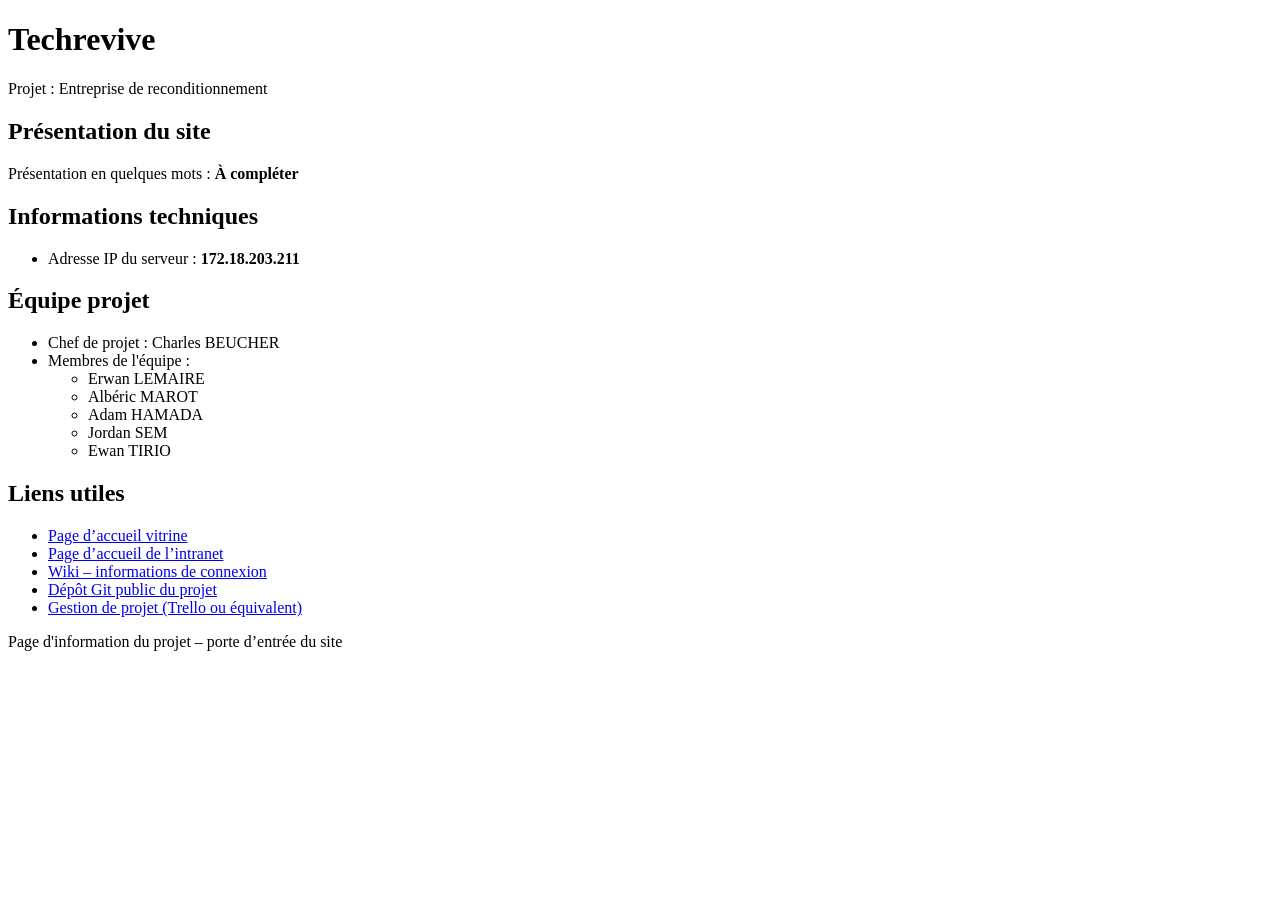
==== infos.html @ ff69c05f "Ajout de la page infos" ====
<!DOCTYPE html>
<html lang="fr">
<head>
    <meta charset="UTF-8">
    <title>Informations du projet</title>
</head>
<body>

<div class="container">

    <h1>Techrevive</h1>
    <p>
        Projet : Entreprise de reconditionnement
    </p>

    <div class="info">
        <h2>Présentation du site</h2>
        <p>
            Présentation en quelques mots : <strong>À compléter</strong>
        </p>
    </div>

    <div class="info">
        <h2>Informations techniques</h2>
        <ul>
            <li>Adresse IP du serveur : <strong>172.18.203.211</strong></li>
        </ul>
    </div>

    <div class="info">
        <h2>Équipe projet</h2>
        <ul>
            <li>Chef de projet : Charles BEUCHER</li>
            <li>Membres de l'équipe :
                <ul>
                    <li>Erwan LEMAIRE</li>
                    <li>Albéric MAROT</li>
                    <li>Adam HAMADA</li>
                    <li>Jordan SEM</li>
                    <li>Ewan TIRIO</li>
                </ul>
            </li>
        </ul>
    </div>

    <div class="info">
        <h2>Liens utiles</h2>
        <ul>
            <li>
                <a href="http://ADRESSE_DU_SITE_VITRINE" target="_blank">
                    Page d’accueil vitrine
                </a>
            </li>

            <li>
                <a href="http://ADRESSE_INTRANET" target="_blank">
                    Page d’accueil de l’intranet
                </a>
            </li>

            <li>
                <a href="http://ADRESSE_WIKI" target="_blank">
                    Wiki – informations de connexion
                </a>
            </li>

            <li>
                <a href="http://ADRESSE_DEPOT_GIT" target="_blank">
                    Dépôt Git public du projet
                </a>
            </li>

            <li>
                <a href="http://LIEN_GESTION_PROJET" target="_blank">
                    Gestion de projet (Trello ou équivalent)
                </a>
            </li>
        </ul>
    </div>

    <footer>
        Page d'information du projet – porte d’entrée du site
    </footer>

</div>

</body>
</html>
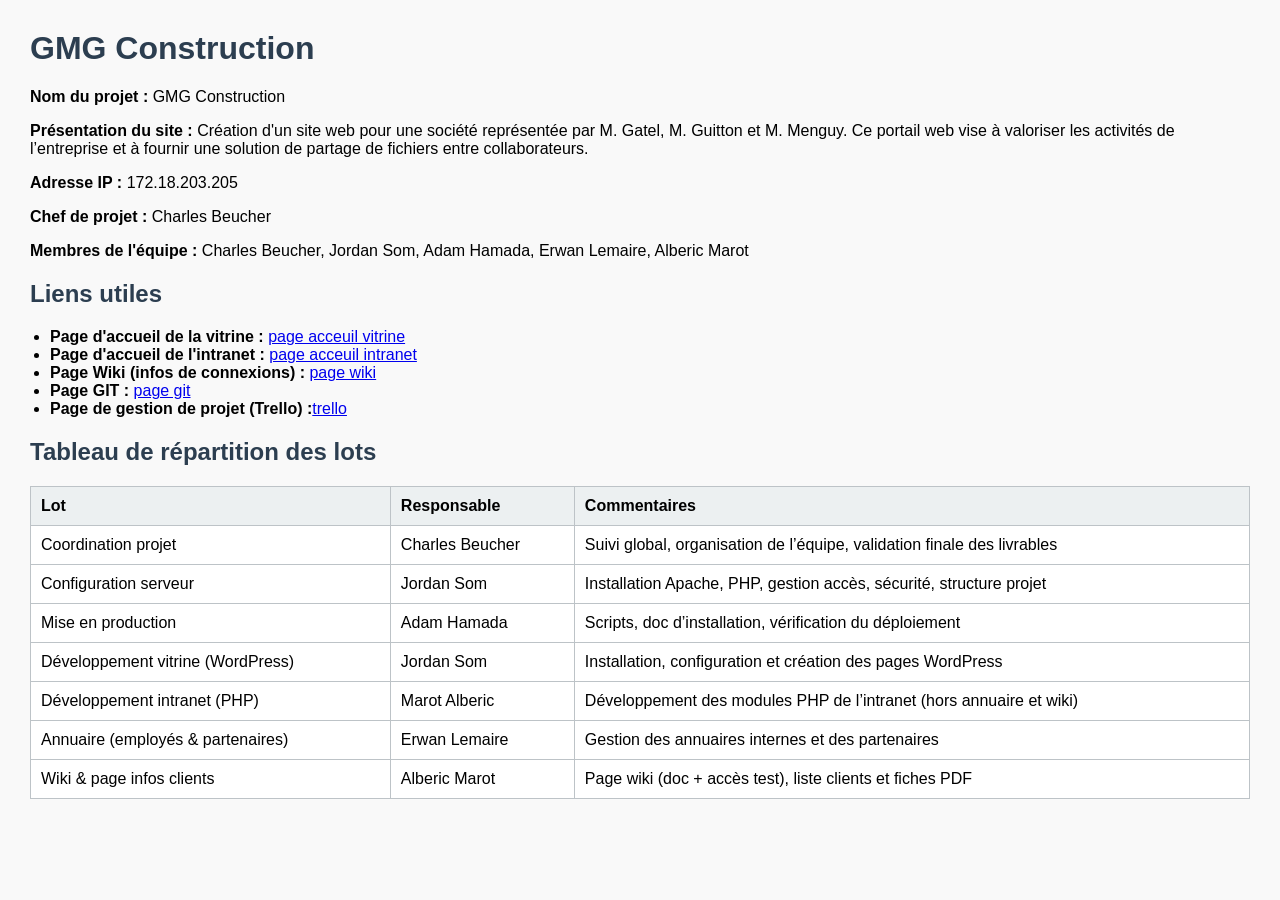
==== commit b68a17fe: "Revise project details and improve HTML structure Updated project information and links, including t" ====
--- a/infos.html
+++ b/infos.html
@@ -2,87 +2,103 @@
 <html lang="fr">
 <head>
     <meta charset="UTF-8">
-    <title>Informations du projet</title>
+    <title>cmyk - Portail Projet</title>
+    <style>
+        body {
+            font-family: Arial, sans-serif;
+            margin: 30px;
+            background-color: #f9f9f9;
+        }
+        h1, h2 {
+            color: #2c3e50;
+        }
+        table {
+            width: 100%;
+            border-collapse: collapse;
+            margin-top: 20px;
+            background-color: #fff;
+        }
+        th, td {
+            border: 1px solid #bdc3c7;
+            padding: 10px;
+            text-align: left;
+        }
+        th {
+            background-color: #ecf0f1;
+        }
+        ul {
+            list-style-type: disc;
+            padding-left: 20px;
+        }
+    </style>
 </head>
 <body>
 
-<div class="container">
+    <h1>GMG Construction</h1>
+    <p><strong>Nom du projet :</strong> GMG Construction</p>
+    <p><strong>Présentation du site :</strong> Création d'un site web pour une société représentée par M. Gatel, M. Guitton et M. Menguy. 
+    Ce portail web vise à valoriser les activités de l’entreprise et à fournir une solution de partage de fichiers entre collaborateurs.</p>
 
-    <h1>Techrevive</h1>
-    <p>
-        Projet : Entreprise de reconditionnement
-    </p>
+    <p><strong>Adresse IP :</strong> 172.18.203.205</p>
+    <p><strong>Chef de projet :</strong> Charles Beucher</p>
+    <p><strong>Membres de l'équipe :</strong> Charles Beucher, Jordan Som, Adam Hamada, Erwan Lemaire, Alberic Marot</p>
 
-    <div class="info">
-        <h2>Présentation du site</h2>
-        <p>
-            Présentation en quelques mots : <strong>À compléter</strong>
-        </p>
-    </div>
+    <h2>Liens utiles</h2>
+    <ul>
+        <li><strong>Page d'accueil de la vitrine :</strong> <a href="http://172.18.203.211/wordpress/">page acceuil vitrine</a></li>
+        <li><strong>Page d'accueil de l'intranet :</strong> <a href="http://172.18.203.211/SAE203/Intranet/portail_connexion.php">page acceuil intranet</a></li>
+        <li><strong>Page Wiki (infos de connexions) :</strong> <a href="http://172.18.203.211/SAE203/Intranet/wiki.php">page wiki </a></li>
+        <li><strong>Page GIT :</strong> <a href="https://github.com/charlesbeucher49-cmyk/sae203" >page git</a></li>
+        <li><strong>Page de gestion de projet (Trello) :</strong><a href="https://trello.com/b/JQmCJo4i/sae-203">trello</a></li>
+    </ul>
 
-    <div class="info">
-        <h2>Informations techniques</h2>
-        <ul>
-            <li>Adresse IP du serveur : <strong>172.18.203.211</strong></li>
-        </ul>
-    </div>
-
-    <div class="info">
-        <h2>Équipe projet</h2>
-        <ul>
-            <li>Chef de projet : Charles BEUCHER</li>
-            <li>Membres de l'équipe :
-                <ul>
-                    <li>Erwan LEMAIRE</li>
-                    <li>Albéric MAROT</li>
-                    <li>Adam HAMADA</li>
-                    <li>Jordan SEM</li>
-                    <li>Ewan TIRIO</li>
-                </ul>
-            </li>
-        </ul>
-    </div>
-
-    <div class="info">
-        <h2>Liens utiles</h2>
-        <ul>
-            <li>
-                <a href="http://ADRESSE_DU_SITE_VITRINE" target="_blank">
-                    Page d’accueil vitrine
-                </a>
-            </li>
-
-            <li>
-                <a href="http://ADRESSE_INTRANET" target="_blank">
-                    Page d’accueil de l’intranet
-                </a>
-            </li>
-
-            <li>
-                <a href="http://ADRESSE_WIKI" target="_blank">
-                    Wiki – informations de connexion
-                </a>
-            </li>
-
-            <li>
-                <a href="http://ADRESSE_DEPOT_GIT" target="_blank">
-                    Dépôt Git public du projet
-                </a>
-            </li>
-
-            <li>
-                <a href="http://LIEN_GESTION_PROJET" target="_blank">
-                    Gestion de projet (Trello ou équivalent)
-                </a>
-            </li>
-        </ul>
-    </div>
-
-    <footer>
-        Page d'information du projet – porte d’entrée du site
-    </footer>
-
-</div>
+    <h2>Tableau de répartition des lots</h2>
+    <table>
+        <thead>
+            <tr>
+                <th>Lot</th>
+                <th>Responsable</th>
+                <th>Commentaires</th>
+            </tr>
+        </thead>
+        <tbody>
+            <tr>
+                <td>Coordination projet</td>
+                <td>Charles Beucher</td>
+                <td>Suivi global, organisation de l’équipe, validation finale des livrables</td>
+            </tr>
+            <tr>
+                <td>Configuration serveur</td>
+                <td>Jordan Som</td>
+                <td>Installation Apache, PHP, gestion accès, sécurité, structure projet</td>
+            </tr>
+            <tr>
+                <td>Mise en production</td>
+                <td>Adam Hamada</td>
+                <td>Scripts, doc d’installation, vérification du déploiement</td>
+            </tr>
+            <tr>
+                <td>Développement vitrine (WordPress)</td>
+                <td>Jordan Som</td>
+                <td>Installation, configuration et création des pages WordPress</td>
+            </tr>
+            <tr>
+                <td>Développement intranet (PHP)</td>
+                <td>Marot Alberic</td>
+                <td>Développement des modules PHP de l’intranet (hors annuaire et wiki)</td>
+            </tr>
+            <tr>
+                <td>Annuaire (employés & partenaires)</td>
+                <td>Erwan Lemaire</td>
+                <td>Gestion des annuaires internes et des partenaires</td>
+            </tr>
+            <tr>
+                <td>Wiki & page infos clients</td>
+                <td>Alberic Marot</td>
+                <td>Page wiki (doc + accès test), liste clients et fiches PDF</td>
+            </tr>
+        </tbody>
+    </table>
 
 </body>
 </html>
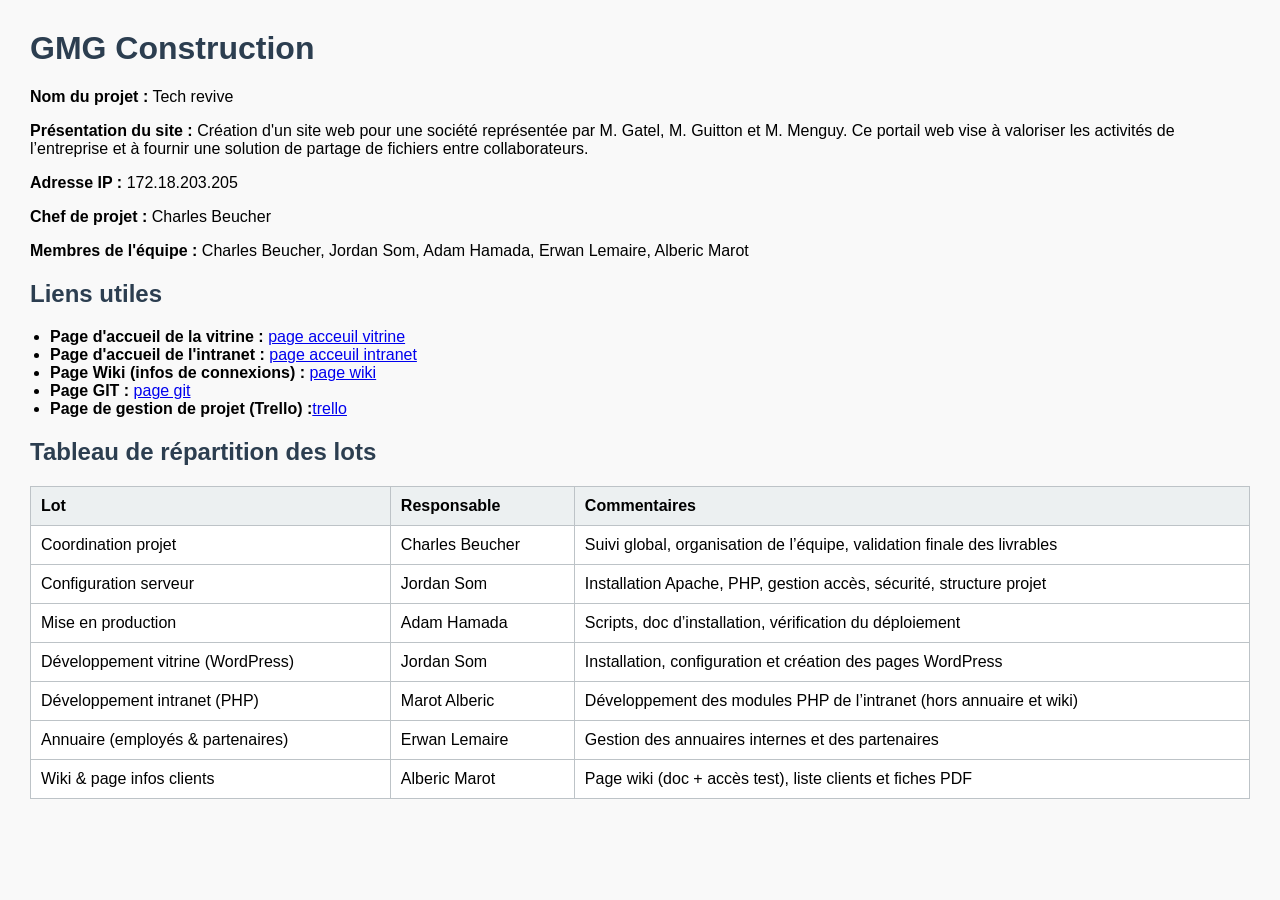
==== commit 169f19d5: "Update project name from 'GMG Construction' to 'Tech revive'" ====
--- a/infos.html
+++ b/infos.html
@@ -35,7 +35,7 @@
 <body>
 
     <h1>GMG Construction</h1>
-    <p><strong>Nom du projet :</strong> GMG Construction</p>
+    <p><strong>Nom du projet :</strong> Tech revive</p>
     <p><strong>Présentation du site :</strong> Création d'un site web pour une société représentée par M. Gatel, M. Guitton et M. Menguy. 
     Ce portail web vise à valoriser les activités de l’entreprise et à fournir une solution de partage de fichiers entre collaborateurs.</p>
 
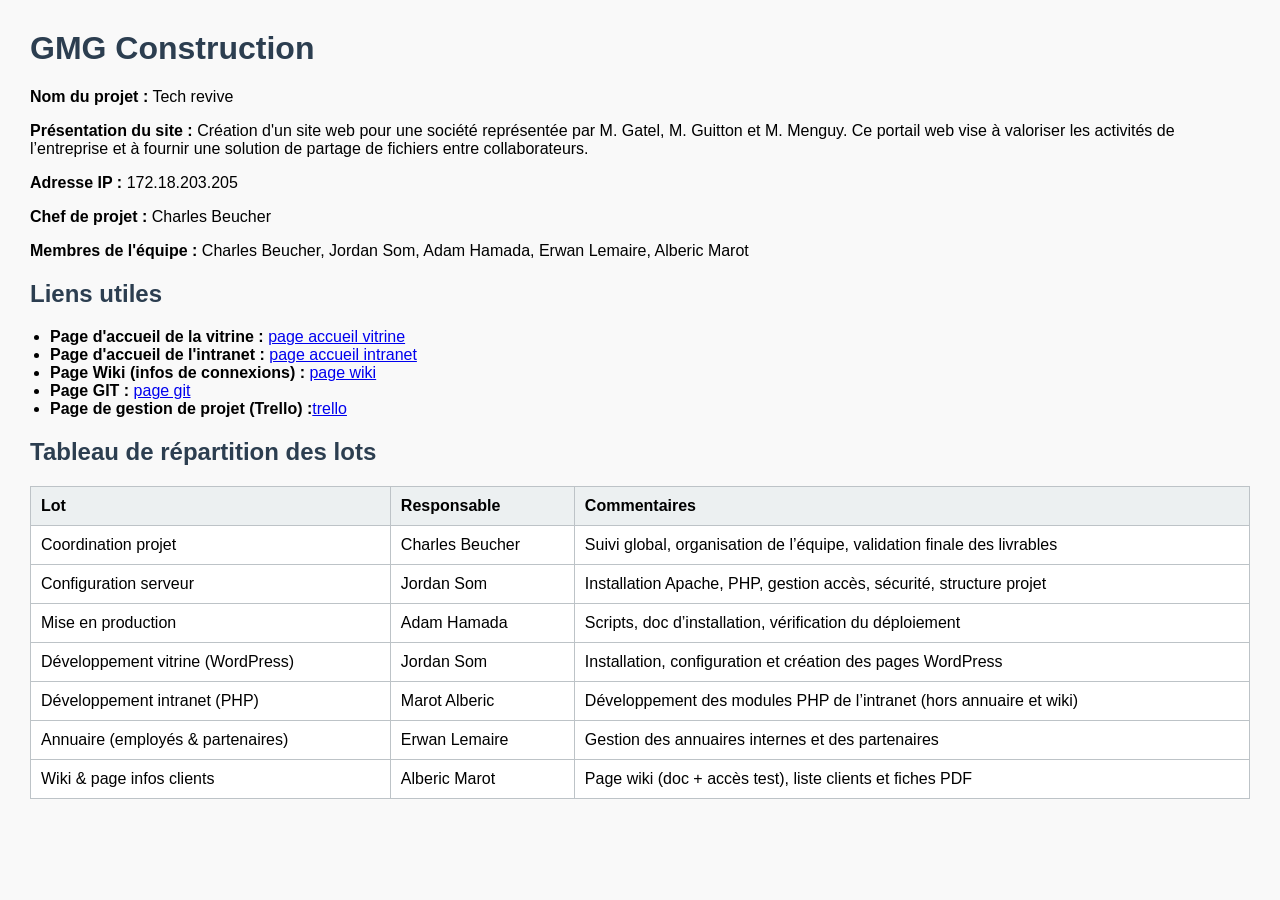
==== commit 62aeabc4: "docs: mise à jour des URLs (VirtualHost) et mots de passe de test dans le wiki" ====
--- a/infos.html
+++ b/infos.html
@@ -45,9 +45,9 @@
 
     <h2>Liens utiles</h2>
     <ul>
-        <li><strong>Page d'accueil de la vitrine :</strong> <a href="http://172.18.203.211/wordpress/">page acceuil vitrine</a></li>
-        <li><strong>Page d'accueil de l'intranet :</strong> <a href="http://172.18.203.211/SAE203/Intranet/portail_connexion.php">page acceuil intranet</a></li>
-        <li><strong>Page Wiki (infos de connexions) :</strong> <a href="http://172.18.203.211/SAE203/Intranet/wiki.php">page wiki </a></li>
+        <li><strong>Page d'accueil de la vitrine :</strong> <a href="http://172.18.203.211/wordpress/">page accueil vitrine</a></li>
+        <li><strong>Page d'accueil de l'intranet :</strong> <a href="http://intranet.techrevive.local/pages/intranet_login.php">page accueil intranet</a></li>
+        <li><strong>Page Wiki (infos de connexions) :</strong> <a href="http://intranet.techrevive.local/wiki.html">page wiki </a></li>
         <li><strong>Page GIT :</strong> <a href="https://github.com/charlesbeucher49-cmyk/sae203" >page git</a></li>
         <li><strong>Page de gestion de projet (Trello) :</strong><a href="https://trello.com/b/JQmCJo4i/sae-203">trello</a></li>
     </ul>
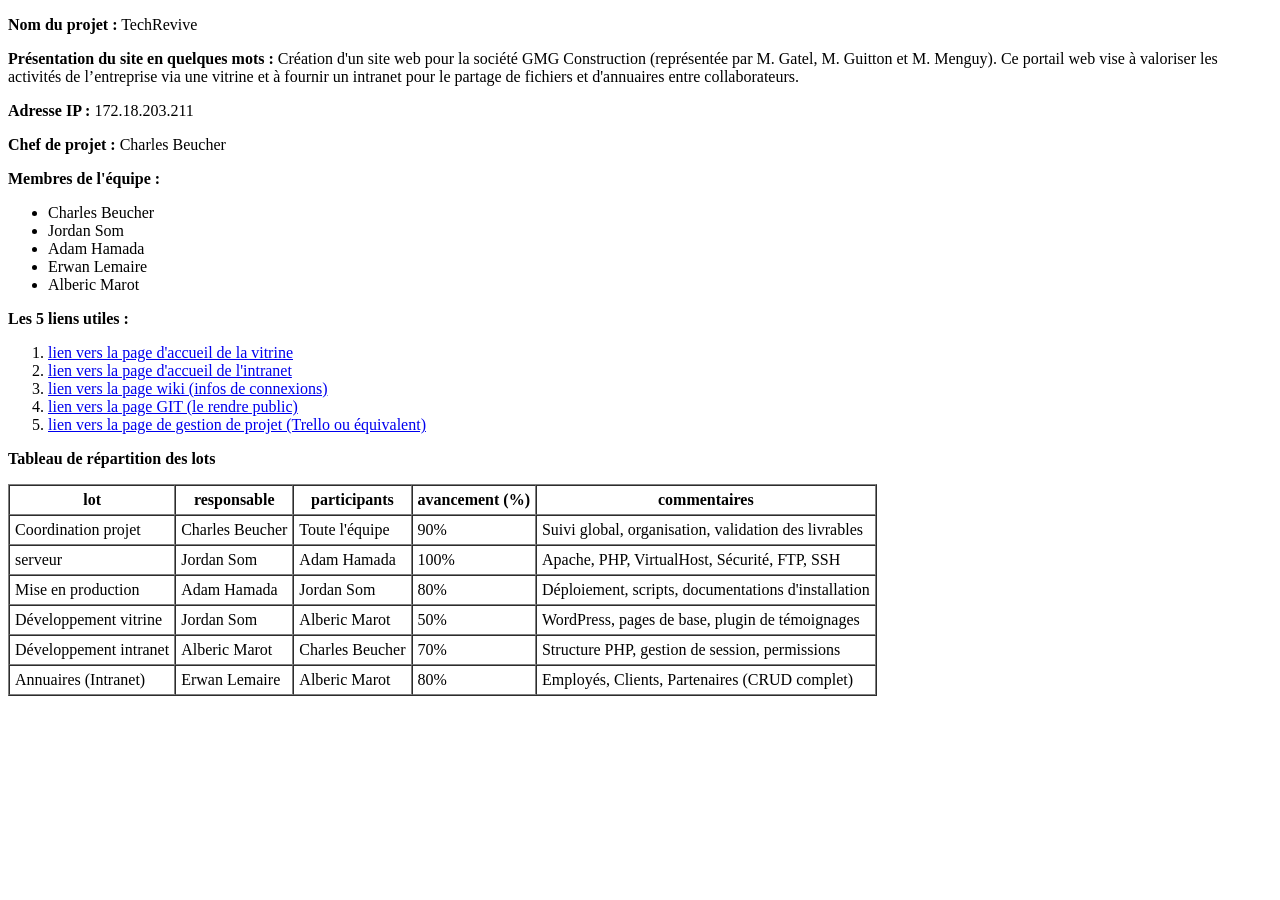
==== commit 4bf968f8: "docs: alignement strict de infos.html avec le cahier des charges" ====
--- a/infos.html
+++ b/infos.html
@@ -2,100 +2,86 @@
 <html lang="fr">
 <head>
     <meta charset="UTF-8">
-    <title>cmyk - Portail Projet</title>
-    <style>
-        body {
-            font-family: Arial, sans-serif;
-            margin: 30px;
-            background-color: #f9f9f9;
-        }
-        h1, h2 {
-            color: #2c3e50;
-        }
-        table {
-            width: 100%;
-            border-collapse: collapse;
-            margin-top: 20px;
-            background-color: #fff;
-        }
-        th, td {
-            border: 1px solid #bdc3c7;
-            padding: 10px;
-            text-align: left;
-        }
-        th {
-            background-color: #ecf0f1;
-        }
-        ul {
-            list-style-type: disc;
-            padding-left: 20px;
-        }
-    </style>
+    <title>Infos - Projet SAÉ 203</title>
 </head>
 <body>
 
-    <h1>GMG Construction</h1>
-    <p><strong>Nom du projet :</strong> Tech revive</p>
-    <p><strong>Présentation du site :</strong> Création d'un site web pour une société représentée par M. Gatel, M. Guitton et M. Menguy. 
-    Ce portail web vise à valoriser les activités de l’entreprise et à fournir une solution de partage de fichiers entre collaborateurs.</p>
+    <p><strong>Nom du projet :</strong> TechRevive</p>
+    <p><strong>Présentation du site en quelques mots :</strong> Création d'un site web pour la société GMG Construction (représentée par M. Gatel, M. Guitton et M. Menguy). Ce portail web vise à valoriser les activités de l’entreprise via une vitrine et à fournir un intranet pour le partage de fichiers et d'annuaires entre collaborateurs.</p>
 
-    <p><strong>Adresse IP :</strong> 172.18.203.205</p>
+    <p><strong>Adresse IP :</strong> 172.18.203.211</p>
     <p><strong>Chef de projet :</strong> Charles Beucher</p>
-    <p><strong>Membres de l'équipe :</strong> Charles Beucher, Jordan Som, Adam Hamada, Erwan Lemaire, Alberic Marot</p>
-
-    <h2>Liens utiles</h2>
+    <p><strong>Membres de l'équipe :</strong></p>
     <ul>
-        <li><strong>Page d'accueil de la vitrine :</strong> <a href="http://172.18.203.211/wordpress/">page accueil vitrine</a></li>
-        <li><strong>Page d'accueil de l'intranet :</strong> <a href="http://intranet.techrevive.local/pages/intranet_login.php">page accueil intranet</a></li>
-        <li><strong>Page Wiki (infos de connexions) :</strong> <a href="http://intranet.techrevive.local/wiki.html">page wiki </a></li>
-        <li><strong>Page GIT :</strong> <a href="https://github.com/charlesbeucher49-cmyk/sae203" >page git</a></li>
-        <li><strong>Page de gestion de projet (Trello) :</strong><a href="https://trello.com/b/JQmCJo4i/sae-203">trello</a></li>
+        <li>Charles Beucher</li>
+        <li>Jordan Som</li>
+        <li>Adam Hamada</li>
+        <li>Erwan Lemaire</li>
+        <li>Alberic Marot</li>
     </ul>
 
-    <h2>Tableau de répartition des lots</h2>
-    <table>
+    <p><strong>Les 5 liens utiles :</strong></p>
+    <ol>
+        <li><a href="http://172.18.203.211/wordpress/">lien vers la page d'accueil de la vitrine</a></li>
+        <li><a href="http://intranet.techrevive.local/pages/intranet_login.php">lien vers la page d'accueil de l'intranet</a></li>
+        <li><a href="http://intranet.techrevive.local/wiki.html">lien vers la page wiki (infos de connexions)</a></li>
+        <li><a href="https://github.com/charlesbeucher49-cmyk/sae203">lien vers la page GIT (le rendre public)</a></li>
+        <li><a href="https://trello.com/b/JQmCJo4i/sae-203">lien vers la page de gestion de projet (Trello ou équivalent)</a></li>
+    </ol>
+
+    <p><strong>Tableau de répartition des lots</strong></p>
+    <table border="1" cellpadding="5" cellspacing="0">
         <thead>
             <tr>
-                <th>Lot</th>
-                <th>Responsable</th>
-                <th>Commentaires</th>
+                <th>lot</th>
+                <th>responsable</th>
+                <th>participants</th>
+                <th>avancement (%)</th>
+                <th>commentaires</th>
             </tr>
         </thead>
         <tbody>
             <tr>
                 <td>Coordination projet</td>
                 <td>Charles Beucher</td>
-                <td>Suivi global, organisation de l’équipe, validation finale des livrables</td>
+                <td>Toute l'équipe</td>
+                <td>90%</td>
+                <td>Suivi global, organisation, validation des livrables</td>
             </tr>
             <tr>
-                <td>Configuration serveur</td>
+                <td>serveur</td>
                 <td>Jordan Som</td>
-                <td>Installation Apache, PHP, gestion accès, sécurité, structure projet</td>
+                <td>Adam Hamada</td>
+                <td>100%</td>
+                <td>Apache, PHP, VirtualHost, Sécurité, FTP, SSH</td>
             </tr>
             <tr>
                 <td>Mise en production</td>
                 <td>Adam Hamada</td>
-                <td>Scripts, doc d’installation, vérification du déploiement</td>
+                <td>Jordan Som</td>
+                <td>80%</td>
+                <td>Déploiement, scripts, documentations d'installation</td>
             </tr>
             <tr>
-                <td>Développement vitrine (WordPress)</td>
+                <td>Développement vitrine</td>
                 <td>Jordan Som</td>
-                <td>Installation, configuration et création des pages WordPress</td>
+                <td>Alberic Marot</td>
+                <td>50%</td>
+                <td>WordPress, pages de base, plugin de témoignages</td>
             </tr>
             <tr>
-                <td>Développement intranet (PHP)</td>
-                <td>Marot Alberic</td>
-                <td>Développement des modules PHP de l’intranet (hors annuaire et wiki)</td>
+                <td>Développement intranet</td>
+                <td>Alberic Marot</td>
+                <td>Charles Beucher</td>
+                <td>70%</td>
+                <td>Structure PHP, gestion de session, permissions</td>
             </tr>
             <tr>
-                <td>Annuaire (employés & partenaires)</td>
+                <td>Annuaires (Intranet)</td>
                 <td>Erwan Lemaire</td>
-                <td>Gestion des annuaires internes et des partenaires</td>
-            </tr>
-            <tr>
-                <td>Wiki & page infos clients</td>
                 <td>Alberic Marot</td>
-                <td>Page wiki (doc + accès test), liste clients et fiches PDF</td>
+                <td>80%</td>
+                <td>Employés, Clients, Partenaires (CRUD complet)</td>
             </tr>
         </tbody>
     </table>
